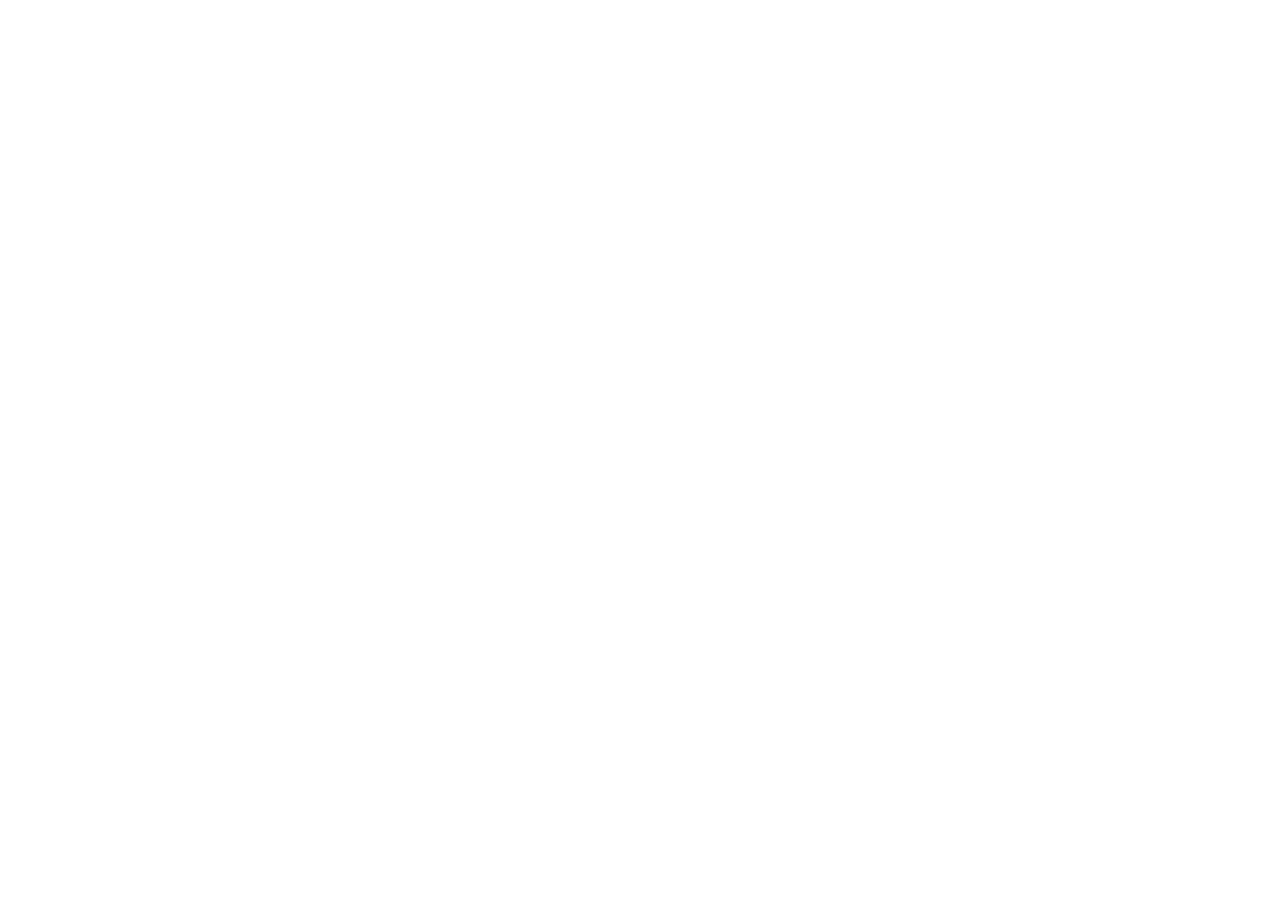
==== index.html @ 0b9daf69 "Started to learned #Javascript #day1 :-Got some new information about #wesbos Webpage #100daysofcode" ====
<!DOCTYPE html>
<html lang="en">
<head>
    <meta charset="UTF-8">
    <meta name="viewport" content="width=device-width, initial-scale=1.0">
    <title>Document</title>
</head>
<body>
    
</body>
</html>
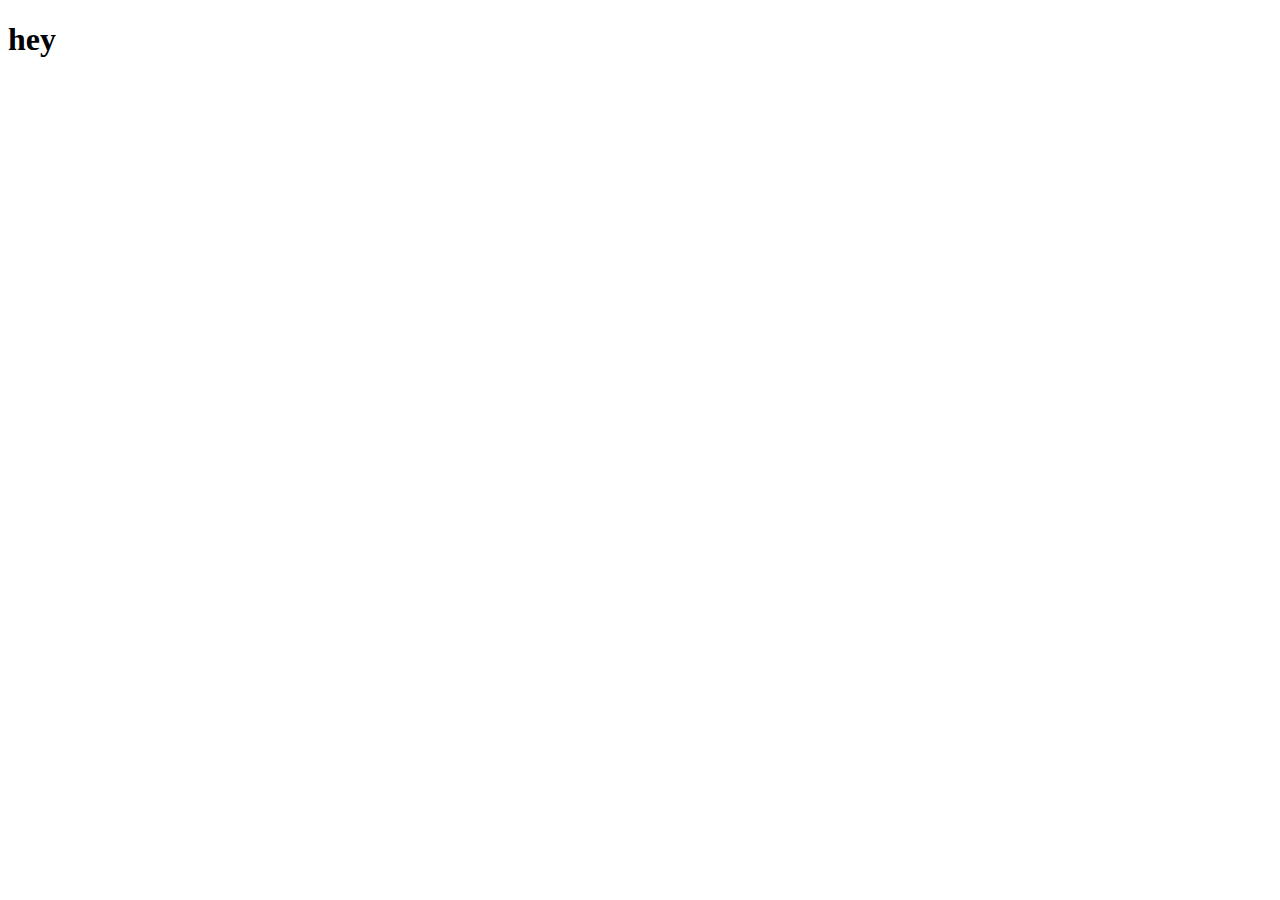
==== commit 75b25b83: "day2:-seetup of VScode and console.log my first code line" ====
--- a/index.html
+++ b/index.html
@@ -6,6 +6,7 @@
     <title>Document</title>
 </head>
 <body>
-    
+    <h1>hey</h1>
+    <script src="some.js"></script>
 </body>
 </html>